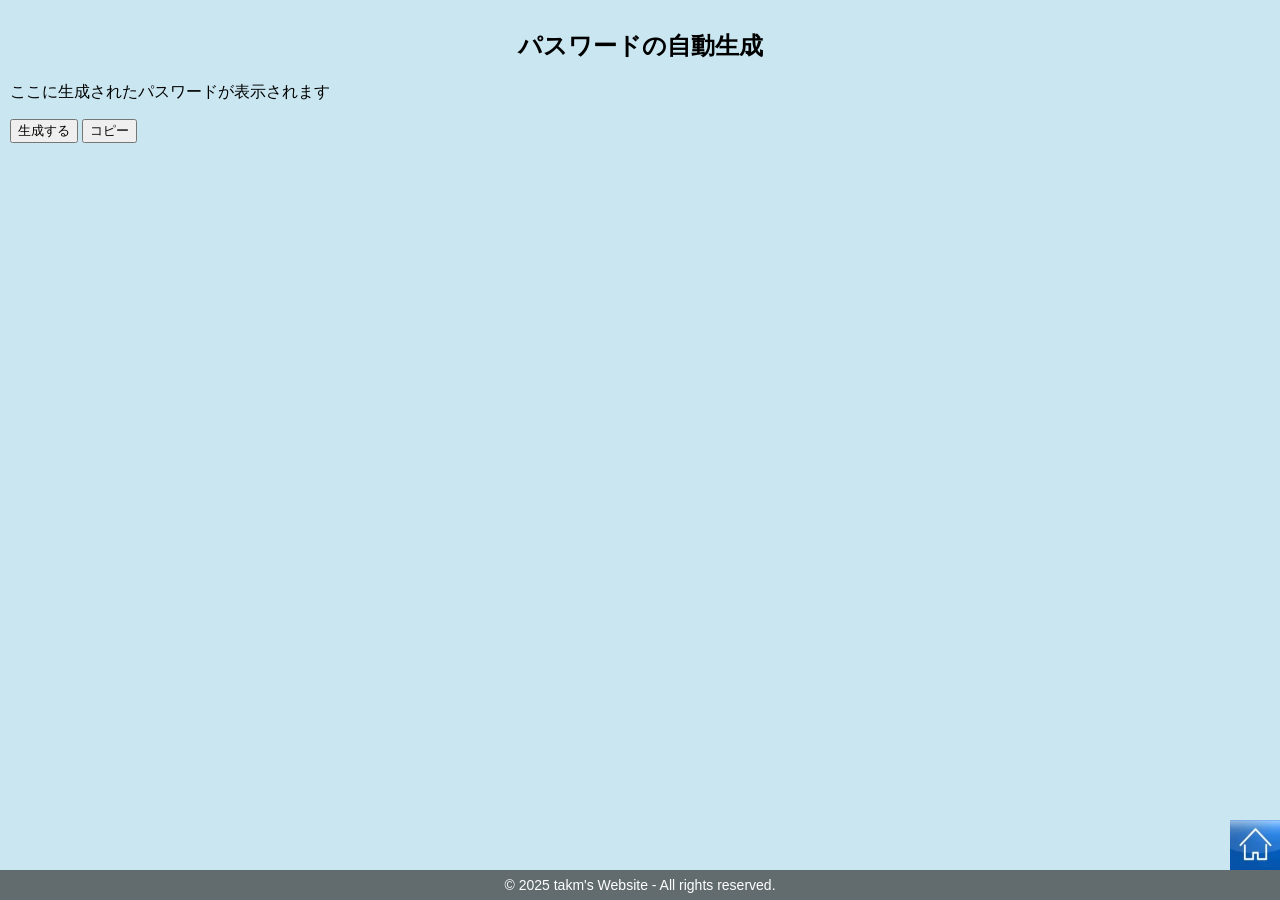
==== passgenerate.html @ 16e22ae8 "Add files via upload" ====
<!DOCTYPE html>
<html lang="en">
<head>
    <meta charset="UTF-8">
    <meta name="viewport" content="width=device-width, initial-scale=1.0">
    <title>Passwordgenerater</title>
    <link rel="stylesheet" href="style.css">
</head>
<body>
    <h2>パスワードの自動生成</h2>

    <p id="output">ここに生成されたパスワードが表示されます</p>

    <button onclick="generatePassword()">生成する</button>
    <button onclick="copy()">コピー</button>

  <script>
    function generatePassword() {
      const BIG = "ABCDEFGHIJKLMNOPQRSTUVWXYZ";
      const SMOLE = "abcdefghijklmnopqrstuvwxyz";
      const numbers = "0123456789";
      const symbols = "!@#$%&";

      const all = BIG + SMOLE + numbers + symbols;
      const length = Math.floor(Math.random() * 4) + 12; 

      let password = [
        randomChar(BIG),
        randomChar(SMOLE),
        randomChar(numbers),
        randomChar(symbols),
      ];

      for (let i = password.length; i < length; i++) {
        password.push(randomChar(all));/*password.length=4でありlengthになるまで残りをランダム生成*/
      }

      password = shuffle(password).join('');
      document.getElementById("output").textContent = password;
    }

    function copy() {
      const text = document.getElementById("output").textContent;
      if (!text || text.includes("表示されます")) {
        alert("コピーするパスワードがありません。");
        return;
      }

      navigator.clipboard.writeText(text).then(() => {
        alert("コピー完了！");
      });
    }

    function randomChar(str) {
      return str.charAt(Math.floor(Math.random() * str.length));
    }/*初めの大小数記の中から1つずつとる*/

    function shuffle(array) {
      return array.sort(() => Math.random() - 0.5);/*正負に分け並べ替える*/
    }
  </script>
    <div class="footer1">
    © 2025  takm's Website - All rights reserved.
    </div>

    <div class="footer2">
    <a href="password.html"><img src="home.jpg" width="50" height="50">
    </div></a>

</body>
</html>
---- style.css ----
body {
      font-family: sans-serif;/*font*/
      background-color: #cae7f1;
      padding: 10px;/*周りの幅*/
      margin: 0;
      padding-bottom: 60px;
    }
h2{
    text-align: center;
}
.footer1{
      position: fixed;
      bottom: 0;
      left: 0;
      width: 100%;
      height: 30px;
      background-color: #333333af;
      color: white;
      text-align: center;
      line-height: 30px;
      font-size: 14px;
    }

.footer2{
    position: fixed;
    bottom: 0;
    right: 0;
    width: 30%;
    height: 80px;
    color: rgb(34, 0, 255);
    text-align: right;
    line-height: 30px;
    font-size: 14px;

}
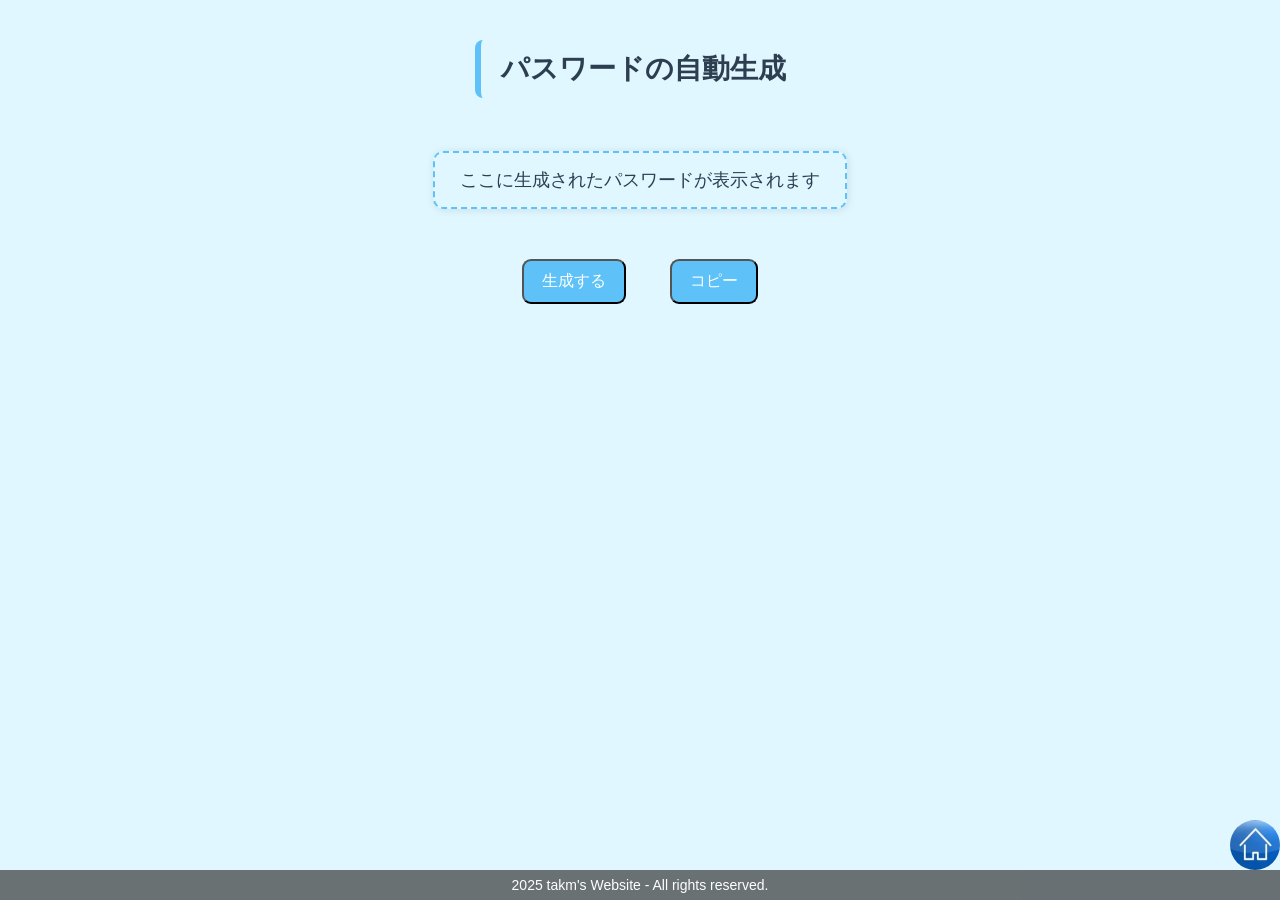
==== commit 9a35b070: "Update passgenerate.html" ====
--- a/passgenerate.html
+++ b/passgenerate.html
@@ -60,12 +60,12 @@
     }
   </script>
     <div class="footer1">
-    © 2025  takm's Website - All rights reserved.
+     2025  takm's Website - All rights reserved.
     </div>
 
     <div class="footer2">
-    <a href="password.html"><img src="home.jpg" width="50" height="50">
+    <a href="index.html"><img src="home.jpg" width="50" height="50">
     </div></a>
 
 </body>
-</html>+</html>
--- a/style.css
+++ b/style.css
@@ -1,13 +1,51 @@
 body {
-      font-family: sans-serif;/*font*/
-      background-color: #cae7f1;
-      padding: 10px;/*周りの幅*/
-      margin: 0;
-      padding-bottom: 60px;
-    }
-h2{
-    text-align: center;
+  font-family: 'Segoe UI', 'Noto Sans JP', sans-serif;
+  background:#e0f7ff;
+  margin: 0;
+  padding: 0;
+  text-align: center;
+  color: #2c3e50;
 }
+
+h2 {
+  font-size: 28px;
+  margin-top: 40px;
+  border-left: 6px solid #5ec2f8;
+  padding-left: 12px;
+  display: inline-block;
+  border-radius: 8px;
+  padding: 10px 20px;
+}
+
+#output {
+  font-size: 18px;
+  padding: 15px 25px;
+  border-radius: 10px;
+  border: 2px dashed #5ec2f8;
+  margin: 30px auto;
+  width: fit-content;
+  max-width: 80%;
+  word-break: break-word;
+  box-shadow: 1px 1px 8px rgba(0,0,0,0.1);
+}
+
+button {
+  font-size: 16px;
+  padding: 10px 18px;
+  margin: 20px;
+  border-radius: 9px;
+  cursor: pointer;
+  background-color: #5ec2f8;
+  color: rgb(255, 255, 255);
+  transition: background-color 0.3s ease, transform 0.2s ease;
+}
+
+button:hover {
+  background-color: #ffffff;
+  transform: scale(1.05);
+  color:#5ec2f8;
+}
+
 .footer1{
       position: fixed;
       bottom: 0;
@@ -19,7 +57,7 @@
       text-align: center;
       line-height: 30px;
       font-size: 14px;
-    }
+}
 
 .footer2{
     position: fixed;
@@ -27,9 +65,17 @@
     right: 0;
     width: 30%;
     height: 80px;
-    color: rgb(34, 0, 255);
     text-align: right;
     line-height: 30px;
     font-size: 14px;
 
 }
+.footer2 img {
+  border-radius: 50%;
+  transition: transform 0.3s ease;
+}
+
+.footer2 img:hover {
+  transform: scale(1.2);
+}
+
